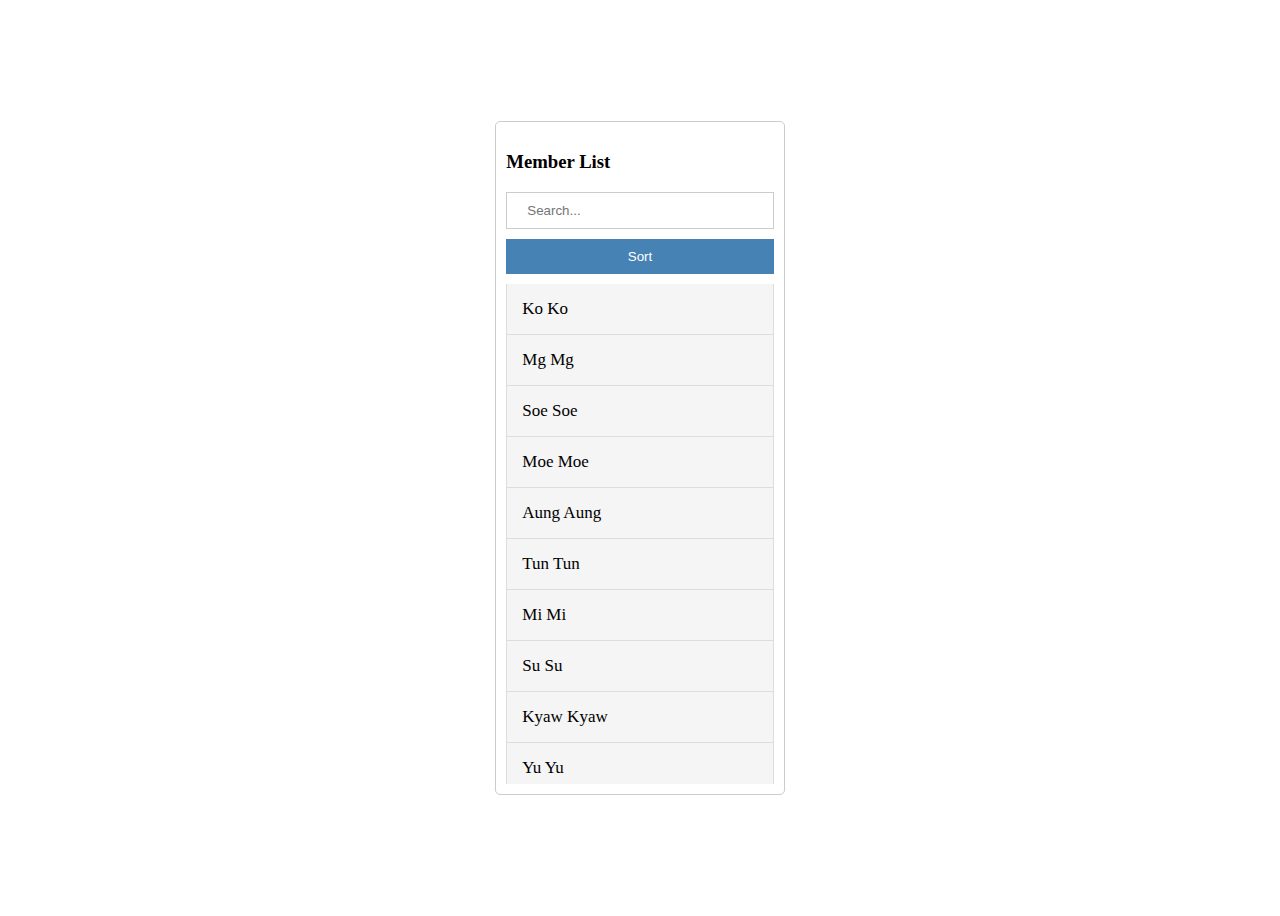
==== l8filter/index.html @ 1763123a "Day2" ====
<!DOCTYPE html>
<html lang="en">
<head>
    <title>Filter</title>

    <link rel="stylesheet" href="./style.css" type="text/css">
</head>
<body>
    
    <div class="container">
        
        <h3>Member List</h3>

        <input type="text" name="search" id="search" class="form-control" placeholder="Search..." />

        <button type="button" id="sort" class="btn">Sort</button>

        <ul id="members" class="list-group">
            
            <li><a href="javascript:void(0);">Ko Ko</a></li>
            <li><a href="javascript:void(0);">Mg Mg</a></li>
            <li><a href="javascript:void(0);">Soe Soe</a></li>
            <li><a href="javascript:void(0);">Moe Moe</a></li>
            <li><a href="javascript:void(0);">Aung Aung</a></li>
            <li><a href="javascript:void(0);">Tun Tun</a></li>
            <li><a href="javascript:void(0);">Mi Mi</a></li>
            <li><a href="javascript:void(0);">Su Su</a></li>
            <li><a href="javascript:void(0);">Kyaw Kyaw</a></li>
            <li><a href="javascript:void(0);">Yu Yu</a></li>
            <li><a href="javascript:void(0);">Lu Lu Aung</a></li>
            <li><a href="javascript:void(0);">Aye Aye</a></li>
            <li><a href="javascript:void(0);">Su Su</a></li>
            <li><a href="javascript:void(0);">Hnin Mya</a></li>
            <li><a href="javascript:void(0);">Mya Mya</a></li>
            <li><a href="javascript:void(0);">Zaw Zaw</a></li>
            <li><a href="javascript:void(0);">Thiaha</a></li>
            <li><a href="javascript:void(0);">Kyal Sin</a></li>
            <li><a href="javascript:void(0);">Sandar</a></li>

        </ul>
    </div>
    <script src="./app.js" type="text/javascript"></script>
</body>
</html>
---- l8filter/style.css ----
*{
    box-sizing: border-box;
}

body{
    height: 100vh;

    display: grid;
    place-items: center;
}

.container{
    border: 1px solid #ccc;
    border-radius: 5px;
    padding: 10px;
}
.form-control{
    width: 100%;

    border: 1px solid #ccc;
    padding: 10px 20px;
    margin-bottom: 10px;
}

.form-control:focus{
    outline: none;
}

.btn{
    width: 100%;
    color: #fff;
    background-color: steelblue;

    border: none;
    padding: 10px;
    margin-bottom: 10px;

    cursor: pointer;
}

.list-group{
    height: 500px;

    list-style-type: none;

    padding: 0;
    margin: 0;

    overflow-y: scroll;
}
.list-group li a{
    color: #000;
    background-color: #f5f5f5;

    font-size: 17px;
    text-decoration: none;

    display: block;
    border: 1px solid #ddd;
    padding: 15px; 
    margin-top: -1px;
    transition: background-color .5s;
}

.list-group li a:hover{
    background-color: #f1f1f1;
}
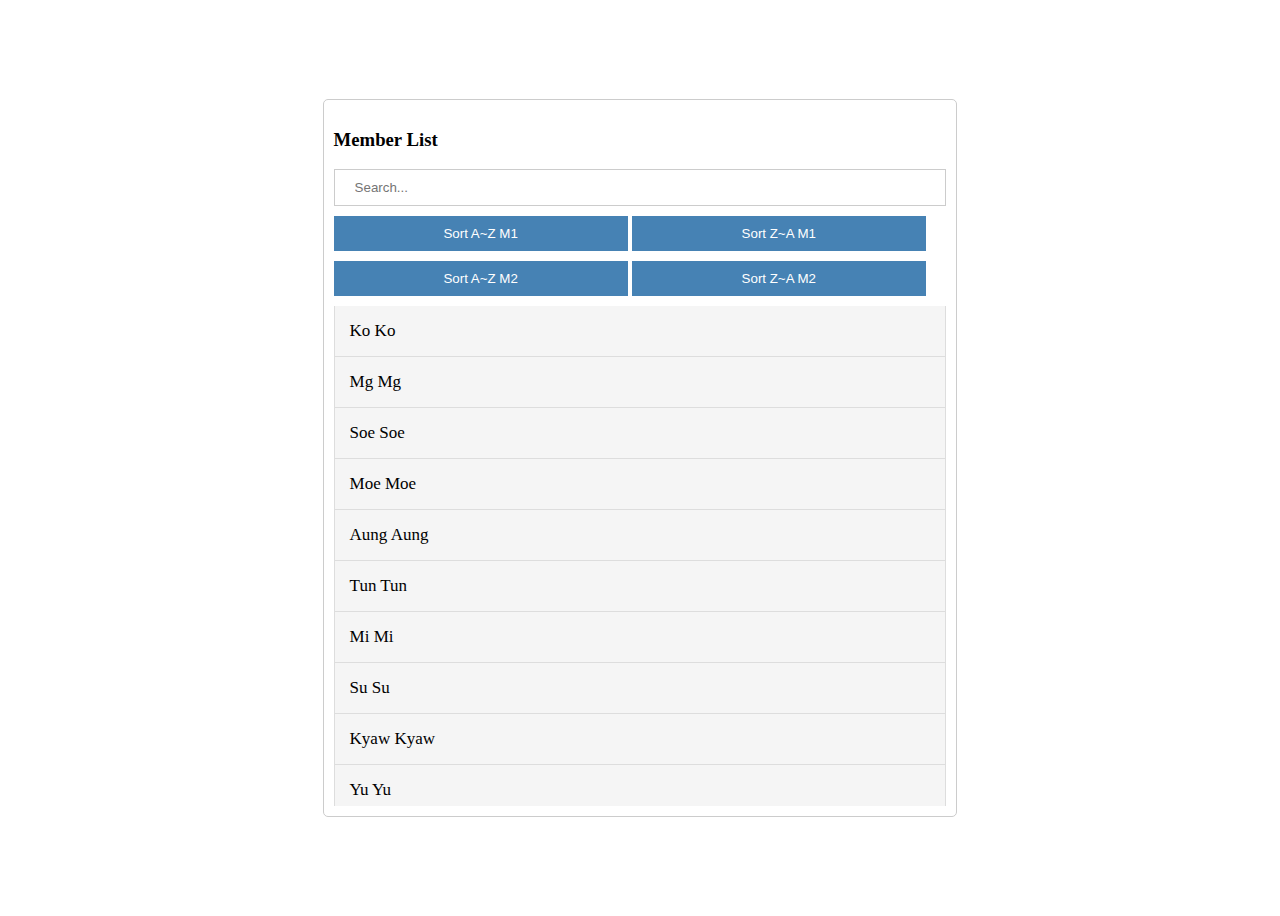
==== commit c49582ad: "Day3" ====
--- a/l8filter/index.html
+++ b/l8filter/index.html
@@ -13,7 +13,11 @@
 
         <input type="text" name="search" id="search" class="form-control" placeholder="Search..." />
 
-        <button type="button" id="sort" class="btn">Sort</button>
+        <button type="button" id="sortazm1" class="btn">Sort A~Z M1</button>
+        <button type="button" id="sortzam1" class="btn">Sort Z~A M1</button>
+        <button type="button" id="sortazm2" class="btn">Sort A~Z M2</button>
+        <button type="button" id="sortzam2" class="btn">Sort Z~A M2</button>
+
 
         <ul id="members" class="list-group">
             
@@ -29,13 +33,14 @@
             <li><a href="javascript:void(0);">Yu Yu</a></li>
             <li><a href="javascript:void(0);">Lu Lu Aung</a></li>
             <li><a href="javascript:void(0);">Aye Aye</a></li>
-            <li><a href="javascript:void(0);">Su Su</a></li>
+            <li><a href="javascript:void(0);">Ki Ki</a></li>
             <li><a href="javascript:void(0);">Hnin Mya</a></li>
             <li><a href="javascript:void(0);">Mya Mya</a></li>
             <li><a href="javascript:void(0);">Zaw Zaw</a></li>
             <li><a href="javascript:void(0);">Thiaha</a></li>
             <li><a href="javascript:void(0);">Kyal Sin</a></li>
             <li><a href="javascript:void(0);">Sandar</a></li>
+            <li><a href="javascript:void(0);">Kaung Kaung</a></li>
 
         </ul>
     </div>
--- a/l8filter/style.css
+++ b/l8filter/style.css
@@ -27,7 +27,7 @@
 }
 
 .btn{
-    width: 100%;
+    width: 48%;
     color: #fff;
     background-color: steelblue;
 
